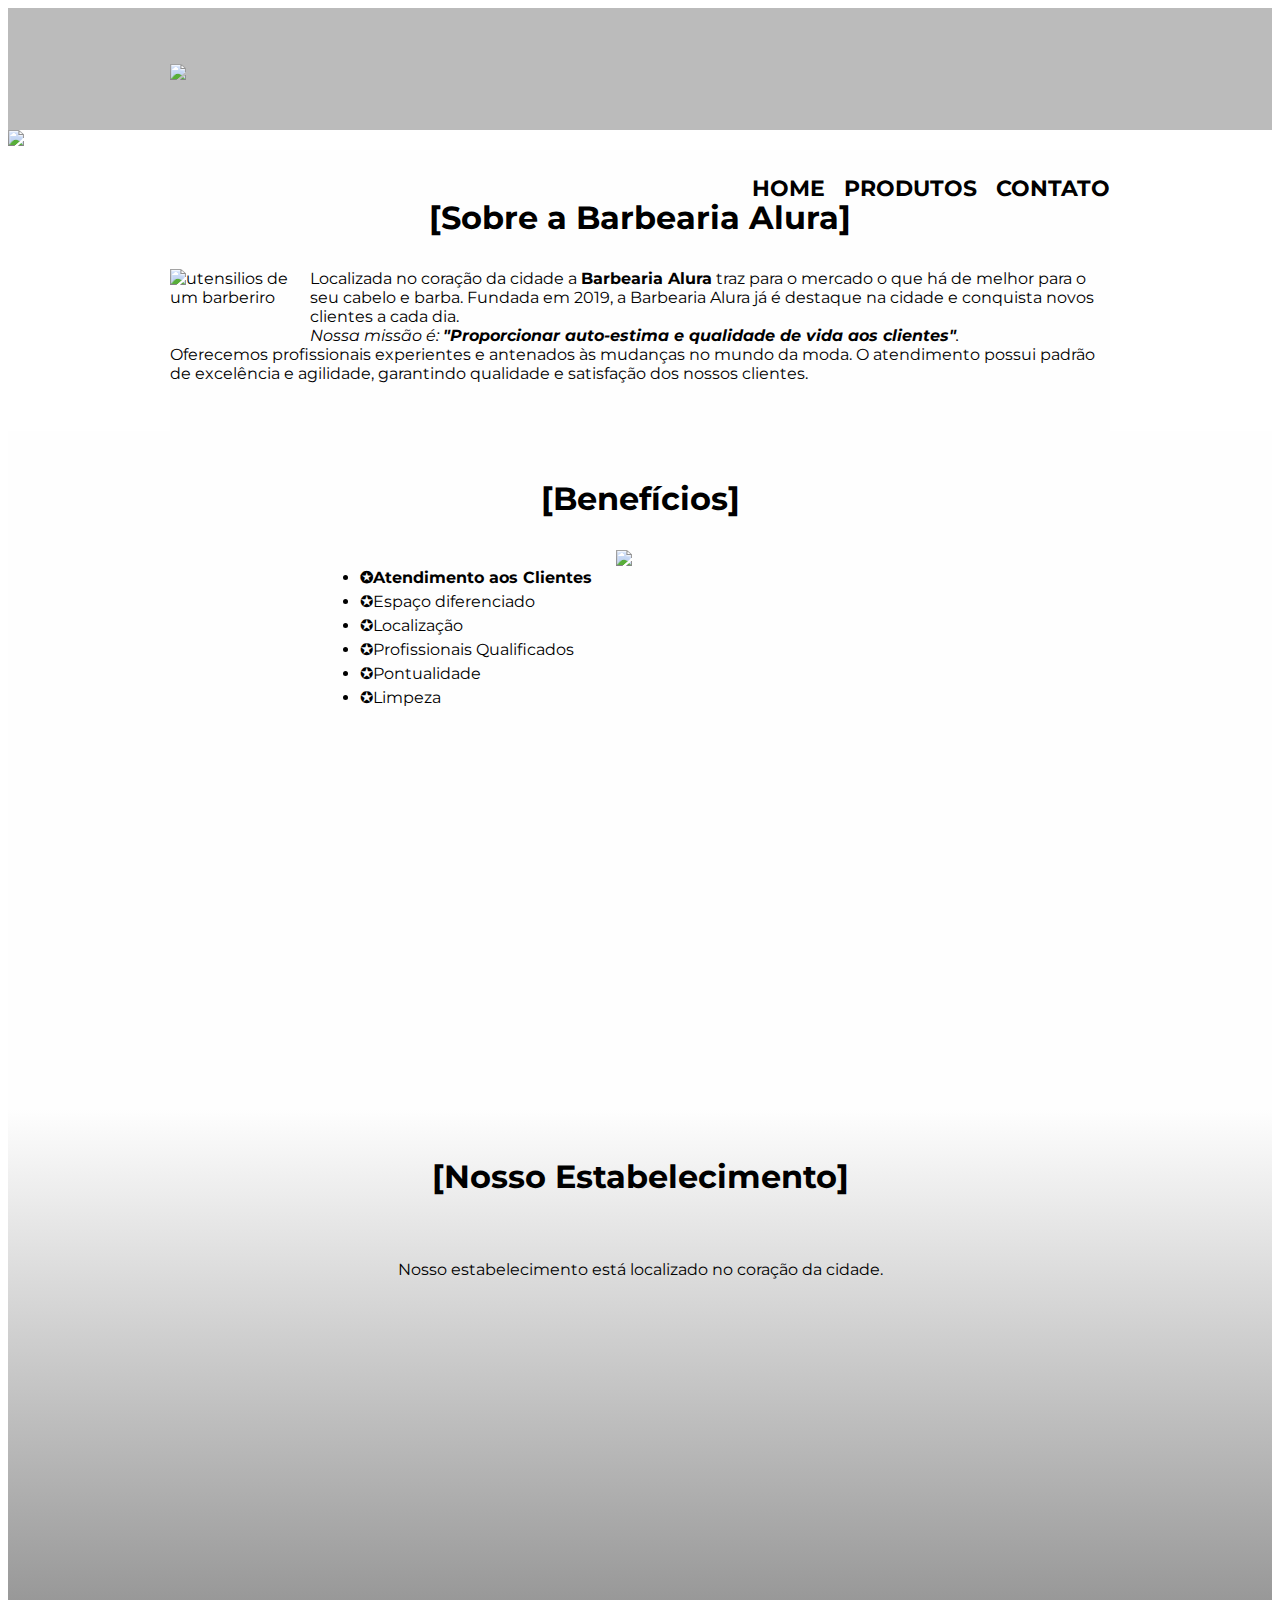
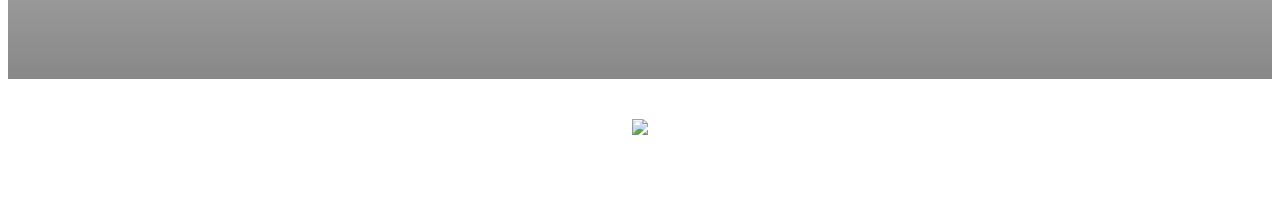
==== index.html @ 938a6eaf "Update index.html" ====
<!DOCTYPE html>
<html lang="pt-br">
  <head>
    <meta charset="UTF-8" />
    <title>Barbearia Alura</title>

    <link rel="stylesheet" href="reset.css" />
    <link rel="stylesheet" href="style.css" />

    <link
      href="https://fonts.googleapis.com/css2?family=Montserrat&display=swap"
      rel="stylesheet"
    />
  </head>

  <body>
    <header>
      <div class="caixa">
        <h1><img src="logo.png" /></h1>

        <nav>
          <ul>
            <li><a href="index.html">Home</a></li>
            <li><a href="produtos.html">Produtos</a></li>
            <li><a href="contato.html">Contato</a></li>
          </ul>
        </nav>
      </div>
    </header>

    <img class="banner" src="banner.jpg" />

    <main>
      <section class="principal">
        <h2 class="titulo-principal">Sobre a Barbearia Alura</h2>
        <img
          class="utensilios"
          src="utensilios.jpg"
          alt="utensilios de um barberiro"
        />

        <p>
          Localizada no coração da cidade a
          <strong>Barbearia Alura</strong> traz para o mercado o que há de
          melhor para o seu cabelo e barba. Fundada em 2019, a Barbearia Alura
          já é destaque na cidade e conquista novos clientes a cada dia.
        </p>

        <p id="missao">
          <em
            >Nossa missão é:
            <strong
              >"Proporcionar auto-estima e qualidade de vida aos
              clientes"</strong
            >.</em
          >
        </p>

        <p>
          Oferecemos profissionais experientes e antenados às mudanças no mundo
          da moda. O atendimento possui padrão de excelência e agilidade,
          garantindo qualidade e satisfação dos nossos clientes.
        </p>
      </section>

      <section class="beneficios">
        <h3 class="titulo-principal">Benefícios</h3>
        <div class="conteudo-beneficios">
          <ul class="lista-beneficios">
            <li class="itens">Atendimento aos Clientes</li>
            <li class="itens">Espaço diferenciado</li>
            <li class="itens">Localização</li>
            <li class="itens">Profissionais Qualificados</li>
            <li class="itens">Pontualidade</li>
            <li class="itens">Limpeza</li>
          </ul>
          <img src="beneficios.jpg" class="imagem-beneficios" />
        </div>
        <div class="video">
          <iframe width="560" height="315" src="https://www.youtube.com/embed/6Sums-cf8Wg" title="YouTube video player" frameborder="0" allow="accelerometer; autoplay; clipboard-write; encrypted-media; gyroscope; picture-in-picture" allowfullscreen></iframe>
          
          </iframe>
        </div>
      </section>
      <section class="mapa">
        <h3 class="titulo-principal">Nosso Estabelecimento</h3>
        <p>Nosso estabelecimento está localizado no coração da cidade.</p>

        <div class="mapa-conteudo">
        <iframe
          src="https://www.google.com/maps/embed?pb=!1m18!1m12!1m3!1d3656.449977466533!2d-46.63452058533689!3d-23.58818986846792!2m3!1f0!2f0!3f0!3m2!1i1024!2i768!4f13.1!3m3!1m2!1s0x94ce5a2b2ed7f3a1%3A0xab35da2f5ca62674!2sCaelum%20-%20Escola%20de%20Tecnologia!5e0!3m2!1spt-BR!2sbr!4v1662325133428!5m2!1spt-BR!2sbr"
          width="100%"
          height="300"
          style="border: 0"
          allowfullscreen=""
          loading="lazy"
          referrerpolicy="no-referrer-when-downgrade"
        >
        </div>
        </iframe>
      </section>
    </main>

    <footer>
      <img src="logo-branco.png" />
      <p class="copyright">&copy; Copyright Barbearia Alura - 2019</p>
    </footer>
  </body>
</html>
---- style.css ----
body {
  font-family: 'Montserrat', sans-serif;
}
header {
  background: #bbbbbb;
  padding: 20px 0;
}

.caixa {
  position: relative;
  width: 940px;
  margin: 0 auto;
}

nav {
  position: absolute;
  top: 110px;
  right: 0;
}

nav li {
  display: inline;
  margin: 0 0 0 15px;
}

nav a {
  text-transform: uppercase;
  color: #000000;
  font-weight: bold;
  font-size: 22px;
  text-decoration: none;
}

nav a:hover {
  color: #c78c19;
  text-decoration: underline;
}

.produtos {
  width: 940px;
  margin: 0 auto;
  padding: 50px 0;
}

.produtos li {
  display: inline-block;
  text-align: center;
  width: 30%;
  vertical-align: top;
  margin: 0 1.5%;
  padding: 30px 20px;
  box-sizing: border-box;
  border: 2px solid #000000;
  border-radius: 10px;
}

.produtos li:hover {
  border-color: #c78c19;
}

.produtos li:active {
  border-color: #088c19;
}

.produtos li:hover h2 {
  font-size: 34px;
}

.produtos h2 {
  font-size: 30px;
  font-weight: bold;
}

.produto-descricao {
  font-size: 18px;
}

.produto-preco {
  font-size: 22px;
  font-weight: bold;
  margin-top: 10px;
}

footer {
  text-align: center;
  background: url('bg.jpg');
  padding: 40px 0;
}

.copyright {
  color: #ffffff;
  font-size: 13px;
  margin: 20px 0 0;
}

/* Página de contato */
.contato {
  width: 940px;
  margin: 40px auto;
}

.contato label,
.input-group legend {
  display: block;
  margin: 0 0 5px;
  font-size: 20px;
  text-align: center;
}

.campo-padrao,
textarea {
  display: block;
  margin: 0 0 30px;
  padding: 10px 20px;
  width: 50%;
  border: 1px solid #aaa;
}

.input-group {
  margin: 0 0 20px;
}

.newsletter {
  margin: 0 0 20px;
}

.botao {
  margin: 20px 0 0;
  width: 30%;
  padding: 10px 20px;
  font-size: 24px;
  display: inline-block;
  background: orange;
  color: white;
  border: none;
  border-radius: 5px;
  transition: 1s;
}

.botao:hover {
  cursor: pointer;
  transform: scale(1.2);
}

.funcionamento {
  width: 940px;
  margin: 0 auto 40px;
}

table {
  margin: 10px 0 0;
}

th {
  background: #777777;
  color: #ffffff;
}

td,
th {
  border: 1px solid #000000;
  padding: 5px 20px;
}

main {
}

form {
  margin: 40px 0;
}

form label,
form legend {
  display: block;
  font-size: 20px;
  margin: 0 0 10px;
}

.input-padrao {
  display: block;
  margin: 0 0 20px;
  padding: 10px 25px;
  width: 50%;
}
.checkbox {
  margin: 20px 0;
}

.enviar {
  width: 40%;
  padding: 15px 0;
  background: orange;
  color: white;
  font-weight: bold;
  font-size: 18px;
  border: none;
  border-radius: 5px;
  transition: 1s all;
  cursor: pointer;
}

.enviar:hover {
  background: darkorange;
  transform: scale(1.2);
}

table {
  margin: 20px 0 40px;
}

thead {
  background: #555555;
  color: white;
  font-weight: bold;
}

td,
th {
  border: 1px solid black;
}

/*css da pagina inicial*/
.banner {
  width: 100%;
}

.principal {
  padding: 3em 0;
  background: #fefefe;
  width: 940px;
  margin: 0 auto;
}

.titulo-principal {
  text-align: center;
  font-size: 2em;
  margin: 0 0 1em;
  clear: left;
}

.titulo-principal:before {
  content: '[';
}

.titulo-principal:after {
  content: ']';
}

.principal p {
  margin: 0 0 1em;
  width: 940px;
  margin: 0 auto;
}

.principal strong {
  font-weight: bold;
  width: 940px;
  margin: 0 auto;
}

.principal em {
  font-style: italic;
  width: 940px;
  margin: 0 auto;
}

.conteudo-beneficios {
  width: 640px;
  margin: 0 auto;
}

.beneficios {
  padding: 3em 0;
  background: #fefefe;
}

.lista-beneficios {
  width: 40%;
  float: left;
  vertical-align: top;
}

.imagem-beneficios {
  width: 60%;
  margin: 0 0 40px;
}

.itens {
  line-height: 1.5;
}

.itens:before {
  content: '✪';
}

.itens:first-child {
  font-weight: bold;
}

.utensilios {
  width: 120px;
  float: left;
  margin: 0 20px 20px 0;
}
.mapa {
  padding: 3em 0;
  background: linear-gradient(#fefefe, #888888);
}

.mapa-conteudo {
  width: 940px;
  margin: 0 auto;
}

.mapa p {
  padding: 2em;
  text-align: center;
}

.video {
  width: 560px;
  margin: 1em auto;
}
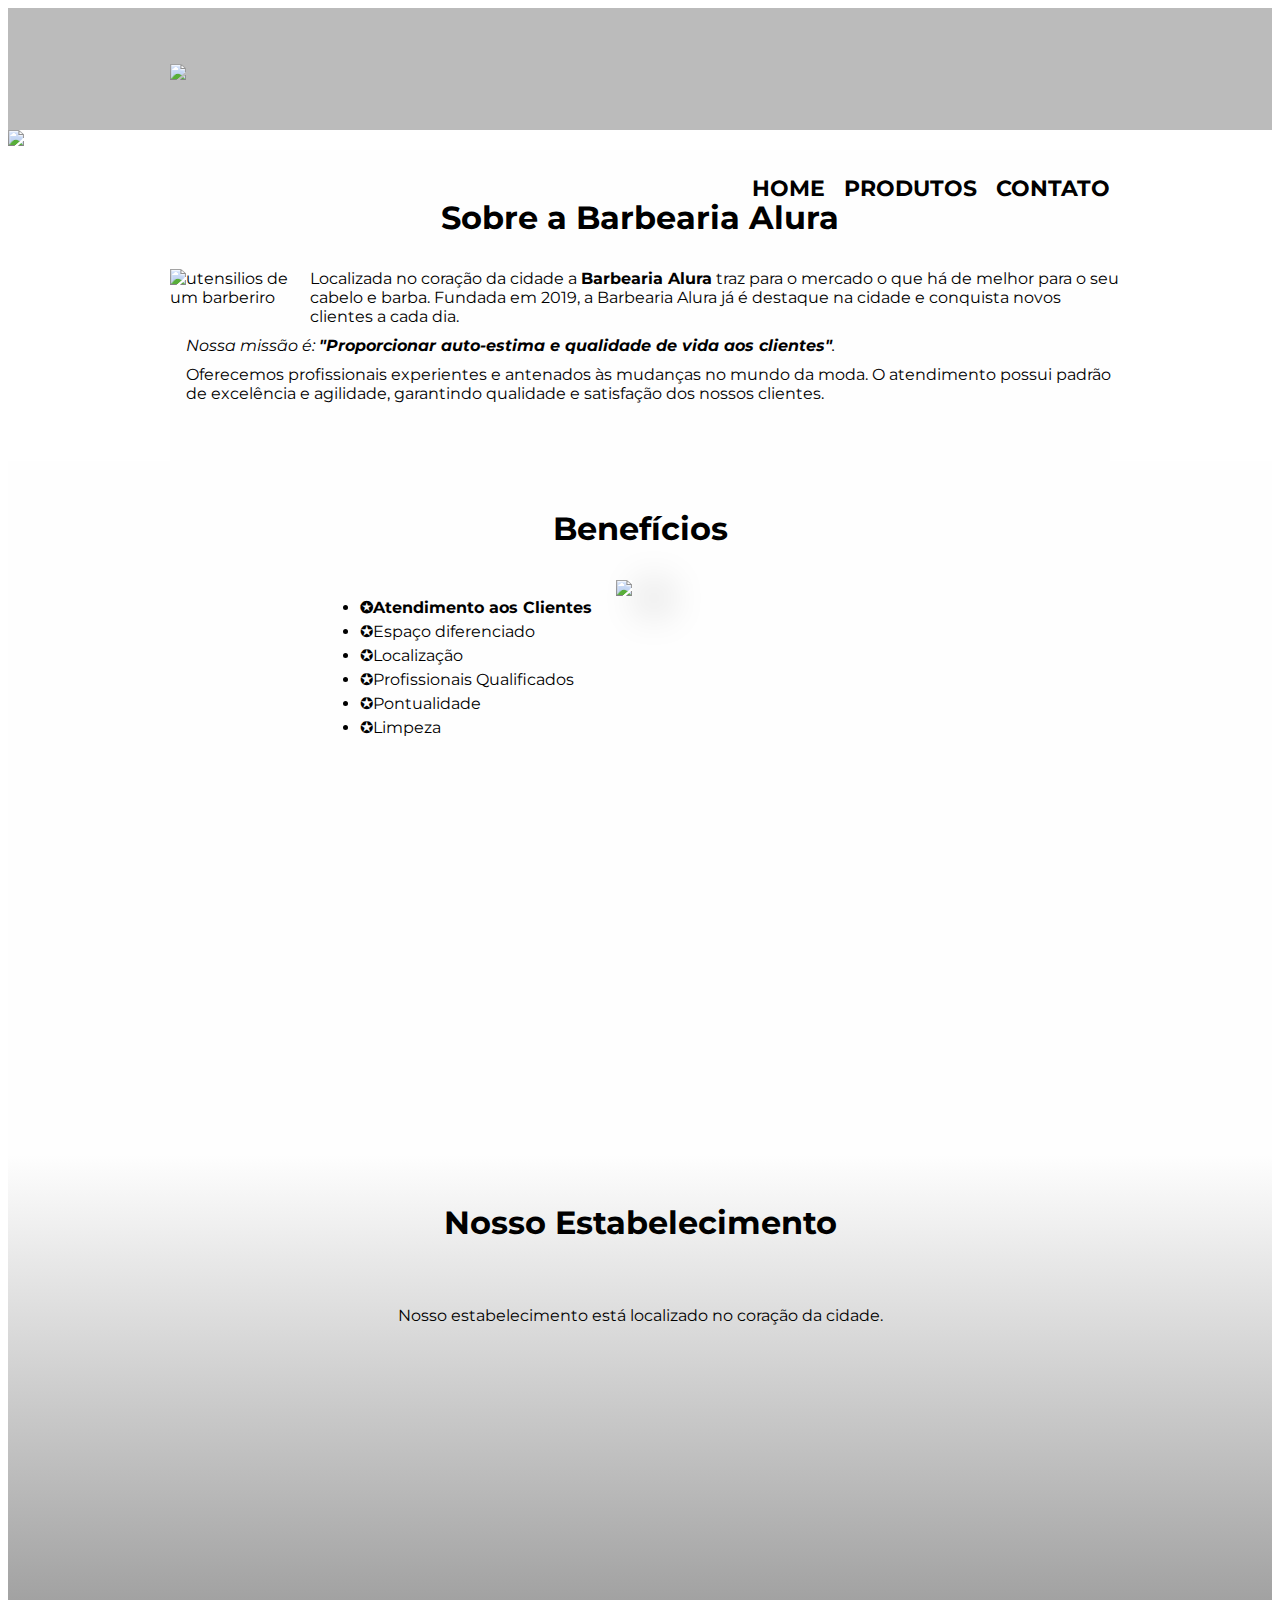
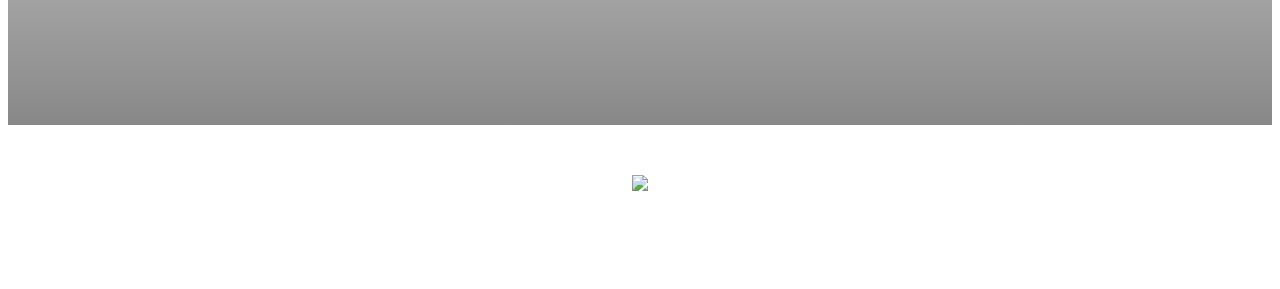
==== commit a0f7f116: "Add files via upload" ====
--- a/index.html
+++ b/index.html
@@ -2,15 +2,12 @@
 <html lang="pt-br">
   <head>
     <meta charset="UTF-8" />
+    <meta name="viewport" content="width=device-width ">
     <title>Barbearia Alura</title>
 
     <link rel="stylesheet" href="reset.css" />
     <link rel="stylesheet" href="style.css" />
-
-    <link
-      href="https://fonts.googleapis.com/css2?family=Montserrat&display=swap"
-      rel="stylesheet"
-    />
+    <link href="https://fonts.googleapis.com/css2?family=Montserrat&display=swap" rel="stylesheet"/>
   </head>
 
   <body>
@@ -77,7 +74,7 @@
           <img src="beneficios.jpg" class="imagem-beneficios" />
         </div>
         <div class="video">
-          <iframe width="560" height="315" src="https://www.youtube.com/embed/6Sums-cf8Wg" title="YouTube video player" frameborder="0" allow="accelerometer; autoplay; clipboard-write; encrypted-media; gyroscope; picture-in-picture" allowfullscreen></iframe>
+          <iframe width="100%" height="315" src="https://www.youtube.com/embed/6Sums-cf8Wg" title="YouTube video player" frameborder="0" allow="accelerometer; autoplay; clipboard-write; encrypted-media; gyroscope; picture-in-picture" allowfullscreen></iframe>
           
           </iframe>
         </div>
@@ -106,4 +103,4 @@
       <p class="copyright">&copy; Copyright Barbearia Alura - 2019</p>
     </footer>
   </body>
-</html>
+</html>--- a/style.css
+++ b/style.css
@@ -1,323 +1,323 @@
-body {
-  font-family: 'Montserrat', sans-serif;
-}
-header {
-  background: #bbbbbb;
-  padding: 20px 0;
-}
-
-.caixa {
-  position: relative;
-  width: 940px;
-  margin: 0 auto;
-}
-
-nav {
-  position: absolute;
-  top: 110px;
-  right: 0;
-}
-
-nav li {
-  display: inline;
-  margin: 0 0 0 15px;
-}
-
-nav a {
-  text-transform: uppercase;
-  color: #000000;
-  font-weight: bold;
-  font-size: 22px;
-  text-decoration: none;
-}
-
-nav a:hover {
-  color: #c78c19;
-  text-decoration: underline;
-}
-
-.produtos {
-  width: 940px;
-  margin: 0 auto;
-  padding: 50px 0;
-}
-
-.produtos li {
-  display: inline-block;
-  text-align: center;
-  width: 30%;
-  vertical-align: top;
-  margin: 0 1.5%;
-  padding: 30px 20px;
-  box-sizing: border-box;
-  border: 2px solid #000000;
-  border-radius: 10px;
-}
-
-.produtos li:hover {
-  border-color: #c78c19;
-}
-
-.produtos li:active {
-  border-color: #088c19;
-}
-
-.produtos li:hover h2 {
-  font-size: 34px;
-}
-
-.produtos h2 {
-  font-size: 30px;
-  font-weight: bold;
-}
-
-.produto-descricao {
-  font-size: 18px;
-}
-
-.produto-preco {
-  font-size: 22px;
-  font-weight: bold;
-  margin-top: 10px;
-}
-
-footer {
-  text-align: center;
-  background: url('bg.jpg');
-  padding: 40px 0;
-}
-
-.copyright {
-  color: #ffffff;
-  font-size: 13px;
-  margin: 20px 0 0;
-}
-
-/* Página de contato */
-.contato {
-  width: 940px;
-  margin: 40px auto;
-}
-
-.contato label,
-.input-group legend {
-  display: block;
-  margin: 0 0 5px;
-  font-size: 20px;
-  text-align: center;
-}
-
-.campo-padrao,
-textarea {
-  display: block;
-  margin: 0 0 30px;
-  padding: 10px 20px;
-  width: 50%;
-  border: 1px solid #aaa;
-}
-
-.input-group {
-  margin: 0 0 20px;
-}
-
-.newsletter {
-  margin: 0 0 20px;
-}
-
-.botao {
-  margin: 20px 0 0;
-  width: 30%;
-  padding: 10px 20px;
-  font-size: 24px;
-  display: inline-block;
-  background: orange;
-  color: white;
-  border: none;
-  border-radius: 5px;
-  transition: 1s;
-}
-
-.botao:hover {
-  cursor: pointer;
-  transform: scale(1.2);
-}
-
-.funcionamento {
-  width: 940px;
-  margin: 0 auto 40px;
-}
-
-table {
-  margin: 10px 0 0;
-}
-
-th {
-  background: #777777;
-  color: #ffffff;
-}
-
-td,
-th {
-  border: 1px solid #000000;
-  padding: 5px 20px;
-}
-
-main {
-}
-
-form {
-  margin: 40px 0;
-}
-
-form label,
-form legend {
-  display: block;
-  font-size: 20px;
-  margin: 0 0 10px;
-}
-
-.input-padrao {
-  display: block;
-  margin: 0 0 20px;
-  padding: 10px 25px;
-  width: 50%;
-}
-.checkbox {
-  margin: 20px 0;
-}
-
-.enviar {
-  width: 40%;
-  padding: 15px 0;
-  background: orange;
-  color: white;
-  font-weight: bold;
-  font-size: 18px;
-  border: none;
-  border-radius: 5px;
-  transition: 1s all;
-  cursor: pointer;
-}
-
-.enviar:hover {
-  background: darkorange;
-  transform: scale(1.2);
-}
-
-table {
-  margin: 20px 0 40px;
-}
-
-thead {
-  background: #555555;
-  color: white;
-  font-weight: bold;
-}
-
-td,
-th {
-  border: 1px solid black;
-}
-
-/*css da pagina inicial*/
-.banner {
-  width: 100%;
-}
-
-.principal {
-  padding: 3em 0;
-  background: #fefefe;
-  width: 940px;
-  margin: 0 auto;
-}
-
-.titulo-principal {
-  text-align: center;
-  font-size: 2em;
-  margin: 0 0 1em;
-  clear: left;
-}
-
-.titulo-principal:before {
-  content: '[';
-}
-
-.titulo-principal:after {
-  content: ']';
-}
-
-.principal p {
-  margin: 0 0 1em;
-  width: 940px;
-  margin: 0 auto;
-}
-
-.principal strong {
-  font-weight: bold;
-  width: 940px;
-  margin: 0 auto;
-}
-
-.principal em {
-  font-style: italic;
-  width: 940px;
-  margin: 0 auto;
-}
-
-.conteudo-beneficios {
-  width: 640px;
-  margin: 0 auto;
-}
-
-.beneficios {
-  padding: 3em 0;
-  background: #fefefe;
-}
-
-.lista-beneficios {
-  width: 40%;
-  float: left;
-  vertical-align: top;
-}
-
-.imagem-beneficios {
-  width: 60%;
-  margin: 0 0 40px;
-}
-
-.itens {
-  line-height: 1.5;
-}
-
-.itens:before {
-  content: '✪';
-}
-
-.itens:first-child {
-  font-weight: bold;
-}
-
-.utensilios {
-  width: 120px;
-  float: left;
-  margin: 0 20px 20px 0;
-}
-.mapa {
-  padding: 3em 0;
-  background: linear-gradient(#fefefe, #888888);
-}
-
-.mapa-conteudo {
-  width: 940px;
-  margin: 0 auto;
-}
-
-.mapa p {
-  padding: 2em;
-  text-align: center;
-}
-
-.video {
-  width: 560px;
-  margin: 1em auto;
-}
+body {
+  font-family: 'Montserrat', sans-serif;
+}
+header {
+  background: #bbbbbb;
+  padding: 20px 0;
+}
+
+.caixa {
+  position: relative;
+  width: 940px;
+  margin: 0 auto;
+}
+
+nav {
+  position: absolute;
+  top: 110px;
+  right: 0;
+}
+
+nav li {
+  display: inline;
+  margin: 0 0 0 15px;
+}
+
+nav a {
+  text-transform: uppercase;
+  color: #000000;
+  font-weight: bold;
+  font-size: 22px;
+  text-decoration: none;
+}
+
+nav a:hover {
+  color: #c78c19;
+  text-decoration: underline;
+}
+
+.produtos {
+  width: 940px;
+  margin: 0 auto;
+  padding: 50px 0;
+}
+
+.produtos li {
+  display: inline-block;
+  text-align: center;
+  width: 30%;
+  vertical-align: top;
+  margin: 0 1.5%;
+  padding: 30px 20px;
+  box-sizing: border-box;
+  border: 2px solid #000000;
+  border-radius: 10px;
+}
+
+.produtos li:hover {
+  border-color: #c78c19;
+}
+
+.produtos li:active {
+  border-color: #088c19;
+}
+
+.produtos li:hover h2 {
+  font-size: 34px;
+}
+
+.produtos h2 {
+  font-size: 30px;
+  font-weight: bold;
+}
+
+.produto-descricao {
+  font-size: 18px;
+}
+
+.produto-preco {
+  font-size: 22px;
+  font-weight: bold;
+  margin-top: 10px;
+}
+
+footer {
+  text-align: center;
+  background: url('bg.jpg');
+  padding: 50px 0;
+}
+
+.copyright {
+  color: #ffffff;
+  font-size: 13px;
+  margin: 20px 0 0;
+}
+
+/* Página de contato */
+.contato {
+  width: 940px;
+  margin: 40px auto;
+}
+
+.contato label,
+.input-group legend {
+  display: block;
+  margin: 0 0 5px;
+  font-size: 20px;
+  text-align: center;
+}
+
+.campo-padrao,
+textarea {
+  display: block;
+  margin: 0 0 30px;
+  padding: 10px 20px;
+  width: 50%;
+  border: 1px solid #aaa;
+}
+
+.input-group {
+  margin: 0 0 20px;
+}
+
+.newsletter {
+  margin: 0 0 20px;
+}
+
+.botao {
+  margin: 20px 0 0;
+  width: 30%;
+  padding: 10px 20px;
+  font-size: 24px;
+  display: inline-block;
+  background: orange;
+  color: white;
+  border: none;
+  border-radius: 5px;
+  transition: 1s;
+}
+
+.botao:hover {
+  cursor: pointer;
+  transform: scale(1.2);
+}
+
+.funcionamento {
+  width: 940px;
+  margin: 0 auto 40px;
+}
+
+table {
+  margin: 10px 0 0;
+}
+
+th {
+  background: #777777;
+  color: #ffffff;
+}
+
+td,
+th {
+  border: 1px solid #000000;
+  padding: 5px 20px;
+}
+
+main p {
+  padding: 0 0 10px;
+}
+
+form {
+  margin: 40px 0;
+}
+
+form label,
+form legend {
+  display: block;
+  font-size: 20px;
+  margin: 0 0 10px;
+}
+
+.input-padrao {
+  display: block;
+  margin: 0 0 20px;
+  padding: 10px 25px;
+  width: 50%;
+}
+.checkbox {
+  margin: 20px 0;
+}
+
+.enviar {
+  width: 40%;
+  padding: 15px 0;
+  background: orange;
+  color: white;
+  font-weight: bold;
+  font-size: 18px;
+  border: none;
+  border-radius: 5px;
+  transition: 1s all;
+  cursor: pointer;
+}
+
+.enviar:hover {
+  background: darkorange;
+  transform: scale(1.2);
+}
+
+table {
+  margin: 20px 0 40px;
+}
+
+thead {
+  background: #555555;
+  color: white;
+  font-weight: bold;
+}
+
+td,
+th {
+  border: 1px solid black;
+}
+
+/*css da pagina inicial*/
+.banner {
+  width: 100%;
+}
+
+.titulo-principal {
+  text-align: center;
+  font-size: 2em;
+  margin: 0 0 1em;
+  text-shadow: #555555;
+}
+
+.principal {
+  padding: 3em 0;
+  background: #fefefe;
+  width: 940px;
+  margin: 0 auto;
+}
+
+.principal p {
+  margin: 0 0 1em;
+  width: 940px;
+  margin: 0 0 0 1em;
+  color: #000000;
+}
+
+.principal strong {
+  font-weight: bold;
+  width: 940px;
+  margin: 0 auto;
+}
+
+.principal em {
+  font-style: italic;
+  width: 940px;
+  margin: 0 auto;
+}
+
+.conteudo-beneficios {
+  width: 640px;
+  margin: 0 auto;
+}
+
+.beneficios {
+  padding: 3em 0;
+  background: #fefefe;
+}
+
+.lista-beneficios {
+  width: 40%;
+  float: left;
+  vertical-align: top;
+}
+
+.imagem-beneficios {
+  width: 60%;
+  opacity: 1;
+  transition: 300ms;
+  box-shadow: 30px 10px 40px grey;
+}
+
+.imagem-beneficios:hover {
+  opacity: 0.5;
+}
+
+.itens {
+  line-height: 1.5;
+}
+
+.itens:before {
+  content: '✪';
+}
+
+.itens:first-child {
+  font-weight: bold;
+}
+
+.utensilios {
+  width: 120px;
+  float: left;
+  margin: 0 20px 20px 0;
+}
+.mapa {
+  padding: 3em 0;
+  background: linear-gradient(#fefefe, #888888);
+}
+
+.mapa-conteudo {
+  width: 940px;
+  margin: 0 auto;
+}
+
+.mapa p {
+  padding: 2em;
+  text-align: center;
+}
+
+.video {
+  width: 560px;
+  margin: 2em auto;
+}
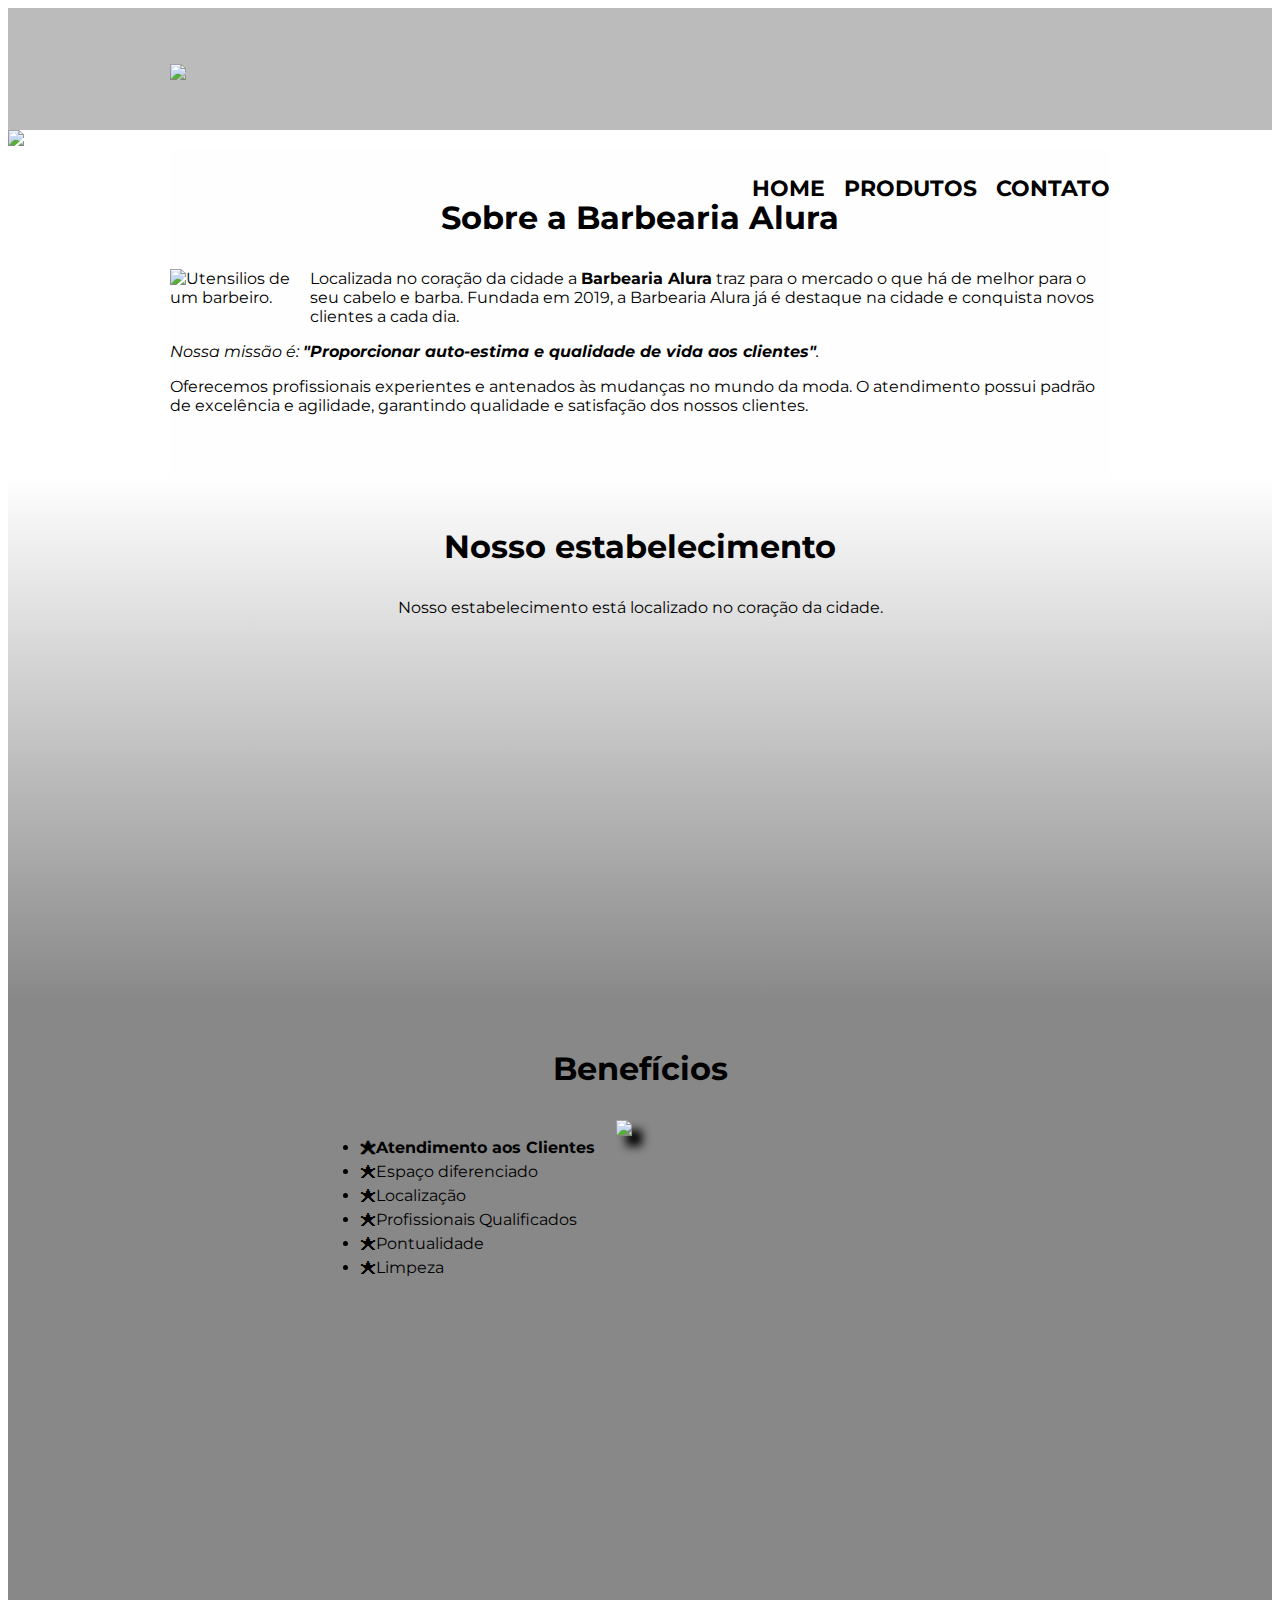
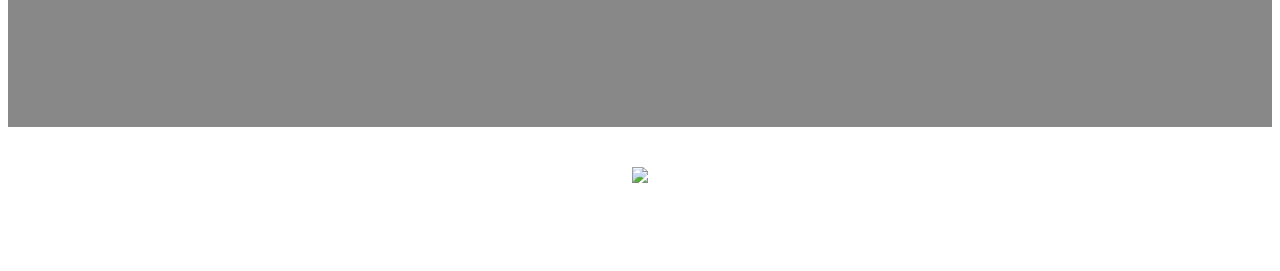
==== commit 386af549: "Add files via upload" ====
--- a/index.html
+++ b/index.html
@@ -1,106 +1,77 @@
 <!DOCTYPE html>
 <html lang="pt-br">
-  <head>
-    <meta charset="UTF-8" />
-    <meta name="viewport" content="width=device-width ">
-    <title>Barbearia Alura</title>
+	<head>
+		<meta charset="UTF-8">
+		<meta name="viewport" content="width=device-width">
+		<title>Barbearia Alura</title>
 
-    <link rel="stylesheet" href="reset.css" />
-    <link rel="stylesheet" href="style.css" />
-    <link href="https://fonts.googleapis.com/css2?family=Montserrat&display=swap" rel="stylesheet"/>
-  </head>
+		<link rel="stylesheet" href="reset.css">
+		<link rel="stylesheet" href="style.css">
+		<link href="https://fonts.googleapis.com/css?family=Montserrat&display=swap" rel="stylesheet">
+	</head>
 
-  <body>
-    <header>
-      <div class="caixa">
-        <h1><img src="logo.png" /></h1>
+	<body>
+		<header>
+			<div class="caixa">
+				<h1><img src="logo.png"></h1>
 
-        <nav>
-          <ul>
-            <li><a href="index.html">Home</a></li>
-            <li><a href="produtos.html">Produtos</a></li>
-            <li><a href="contato.html">Contato</a></li>
-          </ul>
-        </nav>
-      </div>
-    </header>
+				<nav>
+					<ul>
+						<li><a href="index.html">Home</a></li>
+						<li><a href="produtos.html">Produtos</a></li>
+						<li><a href="contato.html">Contato</a></li>
+					</ul>
+				</nav>
+			</div>
+		</header>
 
-    <img class="banner" src="banner.jpg" />
+		<img class="banner" src="banner.jpg">
 
-    <main>
-      <section class="principal">
-        <h2 class="titulo-principal">Sobre a Barbearia Alura</h2>
-        <img
-          class="utensilios"
-          src="utensilios.jpg"
-          alt="utensilios de um barberiro"
-        />
+		<main>
+			<section class="principal">
+				<h2 class="titulo-principal">Sobre a Barbearia Alura</h2>
 
-        <p>
-          Localizada no coração da cidade a
-          <strong>Barbearia Alura</strong> traz para o mercado o que há de
-          melhor para o seu cabelo e barba. Fundada em 2019, a Barbearia Alura
-          já é destaque na cidade e conquista novos clientes a cada dia.
-        </p>
+				<img class="utensilios" src="utensilios.jpg" alt="Utensilios de um barbeiro.">
+		 
+				<p>Localizada no coração da cidade a <strong>Barbearia Alura</strong> traz para o mercado o que há de melhor para o seu cabelo e barba. Fundada em 2019, a Barbearia Alura já é destaque na cidade e conquista novos clientes a cada dia.</p>
 
-        <p id="missao">
-          <em
-            >Nossa missão é:
-            <strong
-              >"Proporcionar auto-estima e qualidade de vida aos
-              clientes"</strong
-            >.</em
-          >
-        </p>
+				<p id="missao"><em>Nossa missão é: <strong>"Proporcionar auto-estima e qualidade de vida aos clientes"</strong>.</em></p>
 
-        <p>
-          Oferecemos profissionais experientes e antenados às mudanças no mundo
-          da moda. O atendimento possui padrão de excelência e agilidade,
-          garantindo qualidade e satisfação dos nossos clientes.
-        </p>
-      </section>
+				<p>Oferecemos profissionais experientes e antenados às mudanças no mundo da moda. O atendimento possui padrão de excelência e agilidade, garantindo qualidade e satisfação dos nossos clientes.</p>
+			</section>
 
-      <section class="beneficios">
-        <h3 class="titulo-principal">Benefícios</h3>
-        <div class="conteudo-beneficios">
-          <ul class="lista-beneficios">
-            <li class="itens">Atendimento aos Clientes</li>
-            <li class="itens">Espaço diferenciado</li>
-            <li class="itens">Localização</li>
-            <li class="itens">Profissionais Qualificados</li>
-            <li class="itens">Pontualidade</li>
-            <li class="itens">Limpeza</li>
-          </ul>
-          <img src="beneficios.jpg" class="imagem-beneficios" />
-        </div>
-        <div class="video">
-          <iframe width="100%" height="315" src="https://www.youtube.com/embed/6Sums-cf8Wg" title="YouTube video player" frameborder="0" allow="accelerometer; autoplay; clipboard-write; encrypted-media; gyroscope; picture-in-picture" allowfullscreen></iframe>
-          
-          </iframe>
-        </div>
-      </section>
-      <section class="mapa">
-        <h3 class="titulo-principal">Nosso Estabelecimento</h3>
-        <p>Nosso estabelecimento está localizado no coração da cidade.</p>
+			<section class="mapa">
+				<h3 class="titulo-principal">Nosso estabelecimento</h3>
+				<p>Nosso estabelecimento está localizado no coração da cidade.</p>
 
-        <div class="mapa-conteudo">
-        <iframe
-          src="https://www.google.com/maps/embed?pb=!1m18!1m12!1m3!1d3656.449977466533!2d-46.63452058533689!3d-23.58818986846792!2m3!1f0!2f0!3f0!3m2!1i1024!2i768!4f13.1!3m3!1m2!1s0x94ce5a2b2ed7f3a1%3A0xab35da2f5ca62674!2sCaelum%20-%20Escola%20de%20Tecnologia!5e0!3m2!1spt-BR!2sbr!4v1662325133428!5m2!1spt-BR!2sbr"
-          width="100%"
-          height="300"
-          style="border: 0"
-          allowfullscreen=""
-          loading="lazy"
-          referrerpolicy="no-referrer-when-downgrade"
-        >
-        </div>
-        </iframe>
-      </section>
-    </main>
+				<div class="mapa-conteudo">
+					<iframe src="https://www.google.com/maps/embed?pb=!1m18!1m12!1m3!1d3656.4483278365396!2d-46.63466568562861!3d-23.588249068469487!2m3!1f0!2f0!3f0!3m2!1i1024!2i768!4f13.1!3m3!1m2!1s0x94ce5a2b2ed7f3a1%3A0xab35da2f5ca62674!2sCaelum!5e0!3m2!1spt-BR!2sbr!4v1568814489656!5m2!1spt-BR!2sbr" width="100%" height="300" frameborder="0" style="border:0;" allowfullscreen=""></iframe>
+				</div>
+			</section>
 
-    <footer>
-      <img src="logo-branco.png" />
-      <p class="copyright">&copy; Copyright Barbearia Alura - 2019</p>
-    </footer>
-  </body>
+			<section class="beneficios">
+				<h3 class="titulo-principal">Benefícios</h3>
+
+				<div class="conteudo-beneficios">
+					<ul class="lista-beneficios">
+						<li class="itens">Atendimento aos Clientes</li>
+						<li class="itens">Espaço diferenciado</li>
+						<li class="itens">Localização</li>
+						<li class="itens">Profissionais Qualificados</li>
+						<li class="itens">Pontualidade</li>
+						<li class="itens">Limpeza</li>
+					</ul><img src="beneficios.jpg" class="imagem-beneficios">
+				</div>
+
+				<div class="video">
+					<iframe width="100%" height="315" src="https://www.youtube.com/embed/wcVVXUV0YUY" frameborder="0" allow="accelerometer; autoplay; encrypted-media; gyroscope; picture-in-picture" allowfullscreen></iframe>
+				</div>
+			</section>
+		</main>
+
+		<footer>
+			<img src="logo-branco.png">
+			<p class="copyright">&copy; Copyright Barbearia Alura - 2019</p>
+		</footer>
+	</body>
 </html>--- a/style.css
+++ b/style.css
@@ -1,6 +1,7 @@
 body {
   font-family: 'Montserrat', sans-serif;
 }
+
 header {
   background: #bbbbbb;
   padding: 20px 0;
@@ -84,7 +85,7 @@
 footer {
   text-align: center;
   background: url('bg.jpg');
-  padding: 50px 0;
+  padding: 40px 0;
 }
 
 .copyright {
@@ -93,77 +94,7 @@
   margin: 20px 0 0;
 }
 
-/* Página de contato */
-.contato {
-  width: 940px;
-  margin: 40px auto;
-}
-
-.contato label,
-.input-group legend {
-  display: block;
-  margin: 0 0 5px;
-  font-size: 20px;
-  text-align: center;
-}
-
-.campo-padrao,
-textarea {
-  display: block;
-  margin: 0 0 30px;
-  padding: 10px 20px;
-  width: 50%;
-  border: 1px solid #aaa;
-}
-
-.input-group {
-  margin: 0 0 20px;
-}
-
-.newsletter {
-  margin: 0 0 20px;
-}
-
-.botao {
-  margin: 20px 0 0;
-  width: 30%;
-  padding: 10px 20px;
-  font-size: 24px;
-  display: inline-block;
-  background: orange;
-  color: white;
-  border: none;
-  border-radius: 5px;
-  transition: 1s;
-}
-
-.botao:hover {
-  cursor: pointer;
-  transform: scale(1.2);
-}
-
-.funcionamento {
-  width: 940px;
-  margin: 0 auto 40px;
-}
-
-table {
-  margin: 10px 0 0;
-}
-
-th {
-  background: #777777;
-  color: #ffffff;
-}
-
-td,
-th {
-  border: 1px solid #000000;
-  padding: 5px 20px;
-}
-
-main p {
-  padding: 0 0 10px;
+main {
 }
 
 form {
@@ -183,6 +114,7 @@
   padding: 10px 25px;
   width: 50%;
 }
+
 .checkbox {
   margin: 20px 0;
 }
@@ -217,10 +149,11 @@
 
 td,
 th {
-  border: 1px solid black;
-}
-
-/*css da pagina inicial*/
+  border: 1px solid #000000;
+  padding: 8px 15px;
+}
+
+/* css da página inicial */
 .banner {
   width: 100%;
 }
@@ -229,7 +162,7 @@
   text-align: center;
   font-size: 2em;
   margin: 0 0 1em;
-  text-shadow: #555555;
+  clear: left;
 }
 
 .principal {
@@ -241,60 +174,14 @@
 
 .principal p {
   margin: 0 0 1em;
-  width: 940px;
-  margin: 0 0 0 1em;
-  color: #000000;
 }
 
 .principal strong {
   font-weight: bold;
-  width: 940px;
-  margin: 0 auto;
 }
 
 .principal em {
   font-style: italic;
-  width: 940px;
-  margin: 0 auto;
-}
-
-.conteudo-beneficios {
-  width: 640px;
-  margin: 0 auto;
-}
-
-.beneficios {
-  padding: 3em 0;
-  background: #fefefe;
-}
-
-.lista-beneficios {
-  width: 40%;
-  float: left;
-  vertical-align: top;
-}
-
-.imagem-beneficios {
-  width: 60%;
-  opacity: 1;
-  transition: 300ms;
-  box-shadow: 30px 10px 40px grey;
-}
-
-.imagem-beneficios:hover {
-  opacity: 0.5;
-}
-
-.itens {
-  line-height: 1.5;
-}
-
-.itens:before {
-  content: '✪';
-}
-
-.itens:first-child {
-  font-weight: bold;
 }
 
 .utensilios {
@@ -302,6 +189,7 @@
   float: left;
   margin: 0 20px 20px 0;
 }
+
 .mapa {
   padding: 3em 0;
   background: linear-gradient(#fefefe, #888888);
@@ -313,11 +201,73 @@
 }
 
 .mapa p {
-  padding: 2em;
-  text-align: center;
+  margin: 0 0 2em;
+  text-align: center;
+}
+
+.beneficios {
+  padding: 3em 0;
+  background: #888888;
+}
+
+.conteudo-beneficios {
+  width: 640px;
+  margin: 0 auto;
+}
+
+.lista-beneficios {
+  width: 40%;
+  display: inline-block;
+  vertical-align: top;
+}
+
+.itens {
+  line-height: 1.5;
+}
+
+.itens:first-child {
+  font-weight: bold;
+}
+
+.itens:before {
+  content: '🟊';
+}
+
+.imagem-beneficios {
+  width: 60%;
+  opacity: 1;
+  transition: 400ms;
+  box-shadow: 10px 10px 10px 0 #000000;
+}
+
+.imagem-beneficios:hover {
+  opacity: 0.3;
 }
 
 .video {
   width: 560px;
   margin: 2em auto;
 }
+
+@media screen and (max-width: 480px) {
+  .caixa,
+  .principal,
+  .conteudo-beneficios,
+  .mapa-conteudo,
+  .video {
+    width: auto;
+  }
+
+  h1 {
+    text-align: center;
+  }
+
+  nav {
+    position: static;
+  }
+
+  .lista-beneficios,
+  .imagem-beneficios {
+    width: 100%;
+  }
+}
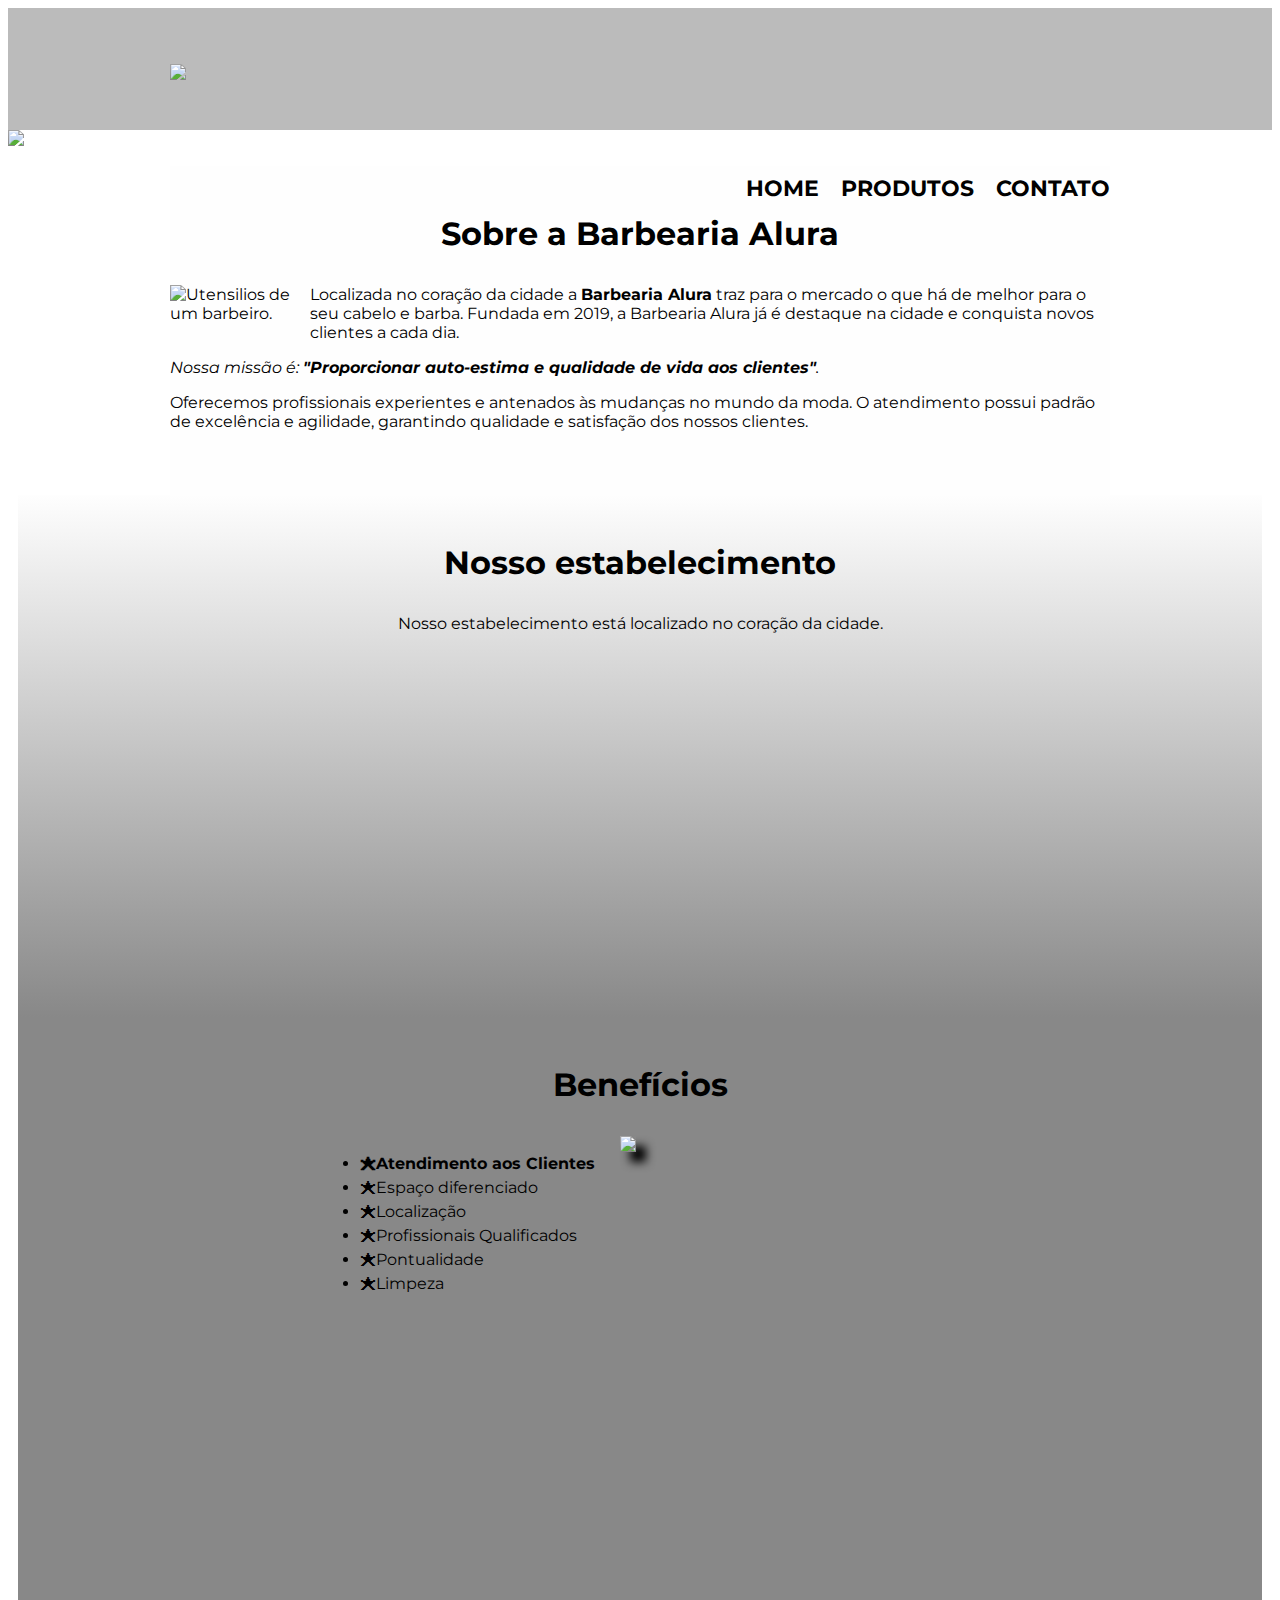
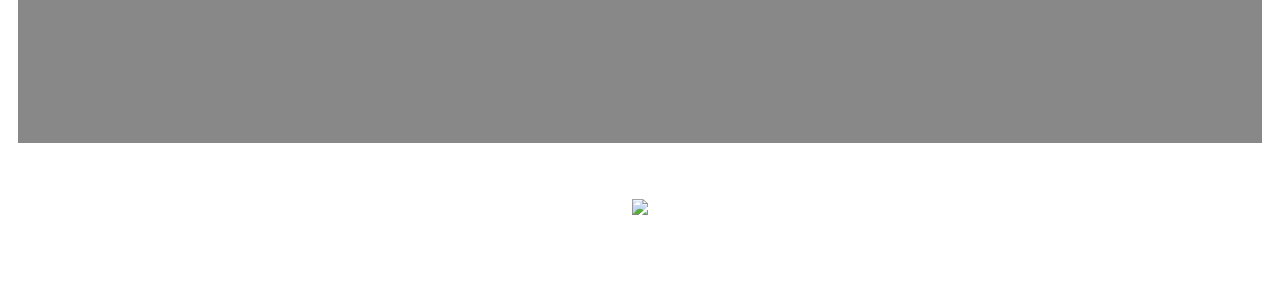
==== commit 7b5bca52: "Update index.html" ====
--- a/index.html
+++ b/index.html
@@ -1,77 +1,116 @@
 <!DOCTYPE html>
 <html lang="pt-br">
-	<head>
-		<meta charset="UTF-8">
-		<meta name="viewport" content="width=device-width">
-		<title>Barbearia Alura</title>
+  <head>
+    <meta charset="UTF-8" />
+    <meta name="viewport" content="width=device-width" />
+    <title>Barbearia Alura</title>
 
-		<link rel="stylesheet" href="reset.css">
-		<link rel="stylesheet" href="style.css">
-		<link href="https://fonts.googleapis.com/css?family=Montserrat&display=swap" rel="stylesheet">
-	</head>
+    <link rel="stylesheet" href="reset.css" />
+    <link rel="stylesheet" href="style.css" />
+    <link
+      href="https://fonts.googleapis.com/css?family=Montserrat&display=swap"
+      rel="stylesheet"
+    />
+  </head>
 
-	<body>
-		<header>
-			<div class="caixa">
-				<h1><img src="logo.png"></h1>
+  <body>
+    <header>
+      <div class="caixa">
+        <h1><img src="logo.png" /></h1>
 
-				<nav>
-					<ul>
-						<li><a href="index.html">Home</a></li>
-						<li><a href="produtos.html">Produtos</a></li>
-						<li><a href="contato.html">Contato</a></li>
-					</ul>
-				</nav>
-			</div>
-		</header>
+        <nav>
+          <ul>
+            <li><a href="index.html">Home</a></li>
+            <li><a href="produtos.html">Produtos</a></li>
+            <li><a href="contato.html">Contato</a></li>
+          </ul>
+        </nav>
+      </div>
+    </header>
 
-		<img class="banner" src="banner.jpg">
+    <img class="banner" src="banner.jpg" />
 
-		<main>
-			<section class="principal">
-				<h2 class="titulo-principal">Sobre a Barbearia Alura</h2>
+    <main>
+      <section class="principal">
+        <h2 class="titulo-principal">Sobre a Barbearia Alura</h2>
 
-				<img class="utensilios" src="utensilios.jpg" alt="Utensilios de um barbeiro.">
-		 
-				<p>Localizada no coração da cidade a <strong>Barbearia Alura</strong> traz para o mercado o que há de melhor para o seu cabelo e barba. Fundada em 2019, a Barbearia Alura já é destaque na cidade e conquista novos clientes a cada dia.</p>
+        <img
+          class="utensilios"
+          src="utensilios.jpg"
+          alt="Utensilios de um barbeiro."
+        />
 
-				<p id="missao"><em>Nossa missão é: <strong>"Proporcionar auto-estima e qualidade de vida aos clientes"</strong>.</em></p>
+        <p>
+          Localizada no coração da cidade a
+          <strong>Barbearia Alura</strong> traz para o mercado o que há de
+          melhor para o seu cabelo e barba. Fundada em 2019, a Barbearia Alura
+          já é destaque na cidade e conquista novos clientes a cada dia.
+        </p>
 
-				<p>Oferecemos profissionais experientes e antenados às mudanças no mundo da moda. O atendimento possui padrão de excelência e agilidade, garantindo qualidade e satisfação dos nossos clientes.</p>
-			</section>
+        <p id="missao">
+          <em
+            >Nossa missão é:
+            <strong
+              >"Proporcionar auto-estima e qualidade de vida aos
+              clientes"</strong
+            >.</em
+          >
+        </p>
 
-			<section class="mapa">
-				<h3 class="titulo-principal">Nosso estabelecimento</h3>
-				<p>Nosso estabelecimento está localizado no coração da cidade.</p>
+        <p>
+          Oferecemos profissionais experientes e antenados às mudanças no mundo
+          da moda. O atendimento possui padrão de excelência e agilidade,
+          garantindo qualidade e satisfação dos nossos clientes.
+        </p>
+      </section>
 
-				<div class="mapa-conteudo">
-					<iframe src="https://www.google.com/maps/embed?pb=!1m18!1m12!1m3!1d3656.4483278365396!2d-46.63466568562861!3d-23.588249068469487!2m3!1f0!2f0!3f0!3m2!1i1024!2i768!4f13.1!3m3!1m2!1s0x94ce5a2b2ed7f3a1%3A0xab35da2f5ca62674!2sCaelum!5e0!3m2!1spt-BR!2sbr!4v1568814489656!5m2!1spt-BR!2sbr" width="100%" height="300" frameborder="0" style="border:0;" allowfullscreen=""></iframe>
-				</div>
-			</section>
+      <section class="mapa">
+        <h3 class="titulo-principal">Nosso estabelecimento</h3>
+        <p>Nosso estabelecimento está localizado no coração da cidade.</p>
 
-			<section class="beneficios">
-				<h3 class="titulo-principal">Benefícios</h3>
+        <div class="mapa-conteudo">
+          <iframe
+            src="https://www.google.com/maps/embed?pb=!1m18!1m12!1m3!1d3656.4483278365396!2d-46.63466568562861!3d-23.588249068469487!2m3!1f0!2f0!3f0!3m2!1i1024!2i768!4f13.1!3m3!1m2!1s0x94ce5a2b2ed7f3a1%3A0xab35da2f5ca62674!2sCaelum!5e0!3m2!1spt-BR!2sbr!4v1568814489656!5m2!1spt-BR!2sbr"
+            width="100%"
+            height="300"
+            frameborder="0"
+            style="border: 0"
+            allowfullscreen=""
+          ></iframe>
+        </div>
+      </section>
 
-				<div class="conteudo-beneficios">
-					<ul class="lista-beneficios">
-						<li class="itens">Atendimento aos Clientes</li>
-						<li class="itens">Espaço diferenciado</li>
-						<li class="itens">Localização</li>
-						<li class="itens">Profissionais Qualificados</li>
-						<li class="itens">Pontualidade</li>
-						<li class="itens">Limpeza</li>
-					</ul><img src="beneficios.jpg" class="imagem-beneficios">
-				</div>
+      <section class="beneficios">
+        <h3 class="titulo-principal">Benefícios</h3>
 
-				<div class="video">
-					<iframe width="100%" height="315" src="https://www.youtube.com/embed/wcVVXUV0YUY" frameborder="0" allow="accelerometer; autoplay; encrypted-media; gyroscope; picture-in-picture" allowfullscreen></iframe>
-				</div>
-			</section>
-		</main>
+        <div class="conteudo-beneficios">
+          <ul class="lista-beneficios">
+            <li class="itens">Atendimento aos Clientes</li>
+            <li class="itens">Espaço diferenciado</li>
+            <li class="itens">Localização</li>
+            <li class="itens">Profissionais Qualificados</li>
+            <li class="itens">Pontualidade</li>
+            <li class="itens">Limpeza</li>
+          </ul>
+          <img src="beneficios.jpg" class="imagem-beneficios" />
+        </div>
 
-		<footer>
-			<img src="logo-branco.png">
-			<p class="copyright">&copy; Copyright Barbearia Alura - 2019</p>
-		</footer>
-	</body>
-</html>+        <div class="video">
+          <iframe
+            width="100%"
+            height="315"
+            src="https://www.youtube.com/embed/wcVVXUV0YUY"
+            frameborder="0"
+            allow="accelerometer; autoplay; encrypted-media; gyroscope; picture-in-picture"
+            allowfullscreen
+          ></iframe>
+        </div>
+      </section>
+    </main>
+
+    <footer>
+      <img src="logo-branco.png" />
+      <p class="copyright">&copy; Copyright Barbearia Alura - 2019</p>
+    </footer>
+  </body>
+</html>
--- a/style.css
+++ b/style.css
@@ -21,7 +21,7 @@
 
 nav li {
   display: inline;
-  margin: 0 0 0 15px;
+  margin: 0 0 0 18px;
 }
 
 nav a {
@@ -48,15 +48,19 @@
   text-align: center;
   width: 30%;
   vertical-align: top;
-  margin: 0 1.5%;
+  margin: 1.5%;
   padding: 30px 20px;
   box-sizing: border-box;
-  border: 2px solid #000000;
+  border: 1px solid #000000;
   border-radius: 10px;
+  background: linear-gradient(#fefefe, #888888);
 }
 
 .produtos li:hover {
-  border-color: #c78c19;
+  width: 30%;
+  opacity: 1;
+  transition: 400ms;
+  box-shadow: 10px 10px 10px 0 #000000;
 }
 
 .produtos li:active {
@@ -92,9 +96,6 @@
   color: #ffffff;
   font-size: 13px;
   margin: 20px 0 0;
-}
-
-main {
 }
 
 form {
@@ -147,6 +148,11 @@
   font-weight: bold;
 }
 
+main {
+  padding: 1rem 10px;
+  background: -o-linear-gradient(#fefefe, grey);
+}
+
 td,
 th {
   border: 1px solid #000000;
@@ -254,7 +260,11 @@
   .principal,
   .conteudo-beneficios,
   .mapa-conteudo,
-  .video {
+  .video,
+  .produtos,
+  .produto-descricao,
+  .produto-preco,
+  .produtos li {
     width: auto;
   }
 
